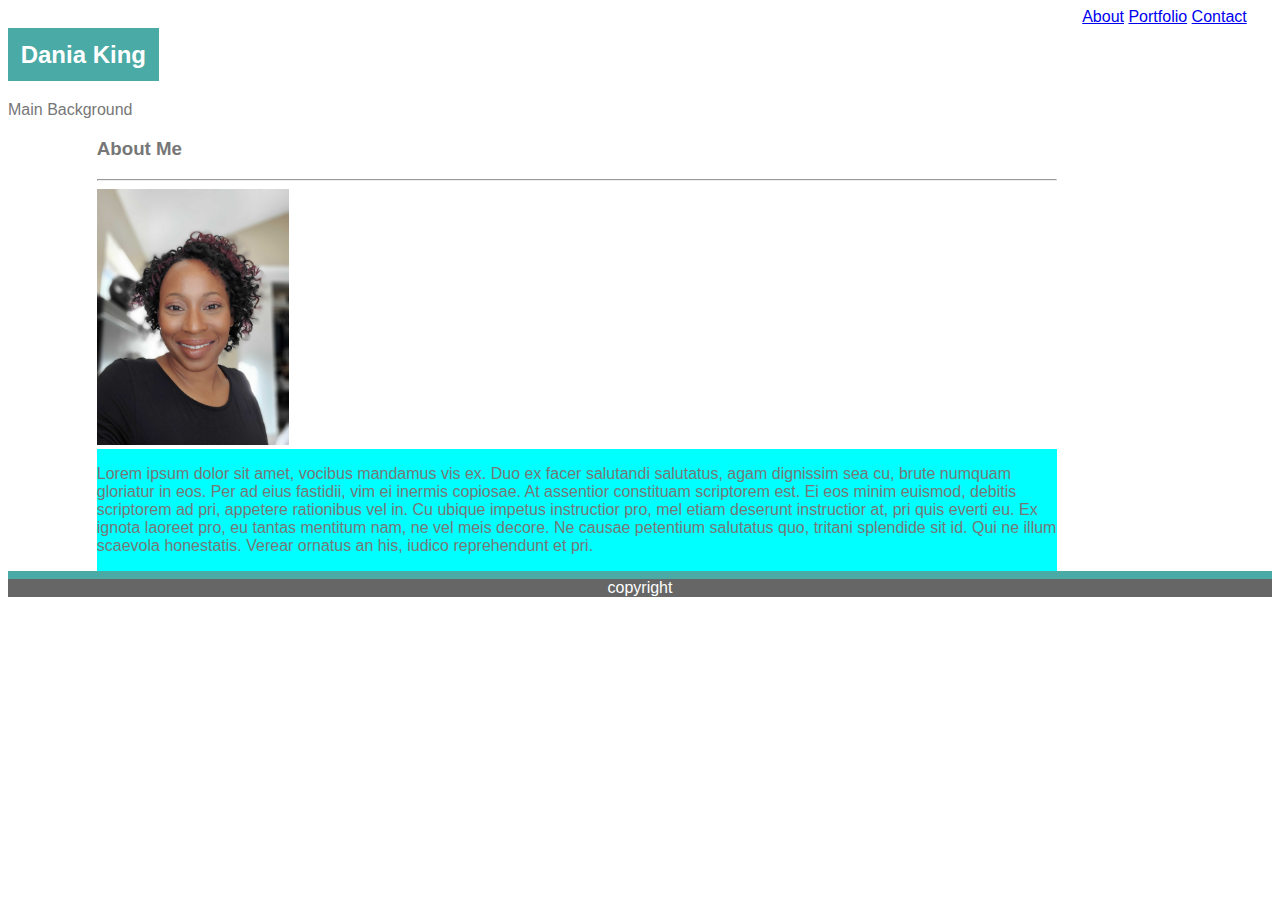
==== index.html @ 29a69eaf "assest" ====
<!DOCTYPE html>
<html lang="en">
  <head>
    <meta charset="UTF-8" />
    <link rel="stylesheet" type="text/css" href="./assets/css/style.css" />
  </head>
  <body>
    <header>
    </header>
    <nav>
      <div id="topnav"=>
            <a class="active" href="./index.html">About</a>
            <a href="./portfolio.html">Portfolio</a>
            <a href="./contact.html">Contact</a>
        </div>
        <div>
            <h2 id="name">Dania King</h2>
        </div>
    </nav>
    <section id="mainback">
      Main Background
      <article id="mainsection">
        <div>
        <h3>
          About Me
        </h3>
        </div>
        <hr />
        <div id="imgs">
          <img src="./assets/images/20200106_085458.jpg" alt="DaniaKing" />
        </div>
        <aside>
          <p>
            Lorem ipsum dolor sit amet, vocibus mandamus vis ex. Duo ex facer
            salutandi salutatus, agam dignissim sea cu, brute numquam gloriatur
            in eos. Per ad eius fastidii, vim ei inermis copiosae. At assentior
            constituam scriptorem est. Ei eos minim euismod, debitis scriptorem
            ad pri, appetere rationibus vel in. Cu ubique impetus instructior
            pro, mel etiam deserunt instructior at, pri quis everti eu. Ex
            ignota laoreet pro, eu tantas mentitum nam, ne vel meis decore. Ne
            causae petentium salutatus quo, tritani splendide sit id. Qui ne
            illum scaevola honestatis. Verear ornatus an his, iudico
            reprehendunt et pri.
          </p>
        </aside>
      </article>
    </section>
    <footer>
      copyright
    </footer>
  </body>
</html>
---- assets/css/style.css ----
body {
  background-image: url(file:///Basic-Portfolio/assets/images/hotel-wallpaper.png);
  font-family: Arial, Helvetica, sans-serif;
  color: #777777;
}
header {
  background-color: blueviolet;
}
#topnav {
  float: right;
  margin-right: 2%;
}
#name {
  float: left;
  background-color: #4aaaa5;
  color: #ffffff;
  padding: 1%;
}
#mainback {
  clear: both;
  width: 90%;
  height: 90%;
}
#mainsection {
  width: 960px;
  background-color: #ffffff;
  margin-left: auto;
  margin-right: auto;
}
img {
  width: 20%;
  height: 20%;
}
#imgs {
  float: left;
}
aside {
  background-color: aqua;
  float: left;
}
footer {
  clear: both;
  border-top: 8px solid #4aaaa5;
  text-align: center;
  background-color: #666666;
  color: #ffffff;
}
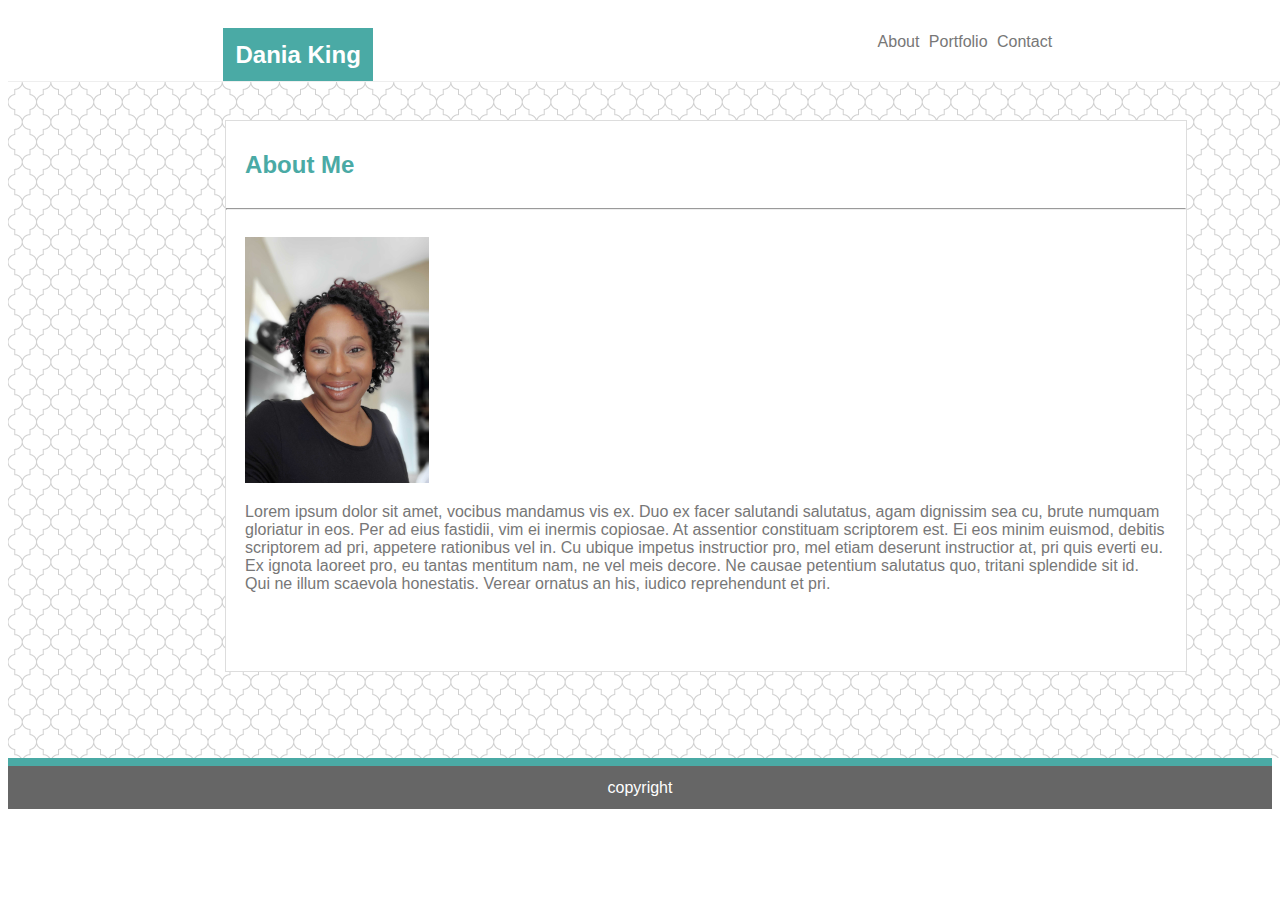
==== commit aac4563d: "almost there" ====
--- a/index.html
+++ b/index.html
@@ -9,27 +9,24 @@
     </header>
     <nav>
       <div id="topnav"=>
-            <a class="active" href="./index.html">About</a>
-            <a href="./portfolio.html">Portfolio</a>
-            <a href="./contact.html">Contact</a>
+            <a class="click" id="active" href="./index.html">About</a>
+            <a class="click " href="./portfolio.html">Portfolio</a>
+            <a class="click " href="./contact.html">Contact</a>
         </div>
         <div>
             <h2 id="name">Dania King</h2>
         </div>
     </nav>
     <section id="mainback">
-      Main Background
       <article id="mainsection">
         <div>
-        <h3>
+        <h2>
           About Me
-        </h3>
+        </h2>
         </div>
         <hr />
-        <div id="imgs">
+        <div id="content">
           <img src="./assets/images/20200106_085458.jpg" alt="DaniaKing" />
-        </div>
-        <aside>
           <p>
             Lorem ipsum dolor sit amet, vocibus mandamus vis ex. Duo ex facer
             salutandi salutatus, agam dignissim sea cu, brute numquam gloriatur
@@ -42,11 +39,11 @@
             illum scaevola honestatis. Verear ornatus an his, iudico
             reprehendunt et pri.
           </p>
-        </aside>
+          </div>
       </article>
     </section>
     <footer>
-      copyright
+      <div id="cop">copyright</div> 
     </footer>
   </body>
 </html>
--- a/assets/css/style.css
+++ b/assets/css/style.css
@@ -1,47 +1,73 @@
 body {
-  background-image: url(file:///Basic-Portfolio/assets/images/hotel-wallpaper.png);
   font-family: Arial, Helvetica, sans-serif;
   color: #777777;
 }
 header {
   background-color: blueviolet;
 }
+nav {
+  background-color: #ffffff;
+}
 #topnav {
   float: right;
-  margin-right: 2%;
+  padding: 2%;
+  margin-right: 15%;
+}
+.click {
+  clear: both;
+  text-decoration: none;
+  color: #777777;
+  margin-top: 2%;
+  margin-right: 5px;
 }
 #name {
   float: left;
   background-color: #4aaaa5;
   color: #ffffff;
   padding: 1%;
+  margin-bottom: 0%;
+  margin-left: 17%;
 }
 #mainback {
   clear: both;
-  width: 90%;
-  height: 90%;
+  background-image: url("../images/hotel-wallpaper.png");
+  padding: 3%;
+  width: 1320px;
+  height: 600px;
+  margin-left: auto;
+  margin-right: auto;
+  border-top: 1px solid #eeeeee;
 }
 #mainsection {
+  background-color: #ffffff;
   width: 960px;
-  background-color: #ffffff;
+  height: 550px;
   margin-left: auto;
   margin-right: auto;
+  border: 1px solid #dddddd;
+}
+h2 {
+  color: #4aaaa5;
+  padding: 1%;
+  margin-left: 1%;
+}
+#content {
+  padding: 2%;
 }
 img {
   width: 20%;
   height: 20%;
 }
-#imgs {
-  float: left;
+p {
 }
-aside {
-  background-color: aqua;
-  float: left;
-}
+
 footer {
-  clear: both;
   border-top: 8px solid #4aaaa5;
   text-align: center;
   background-color: #666666;
   color: #ffffff;
+  padding: 1%;
 }
+#cop {
+  margin-bottom: 0%;
+}
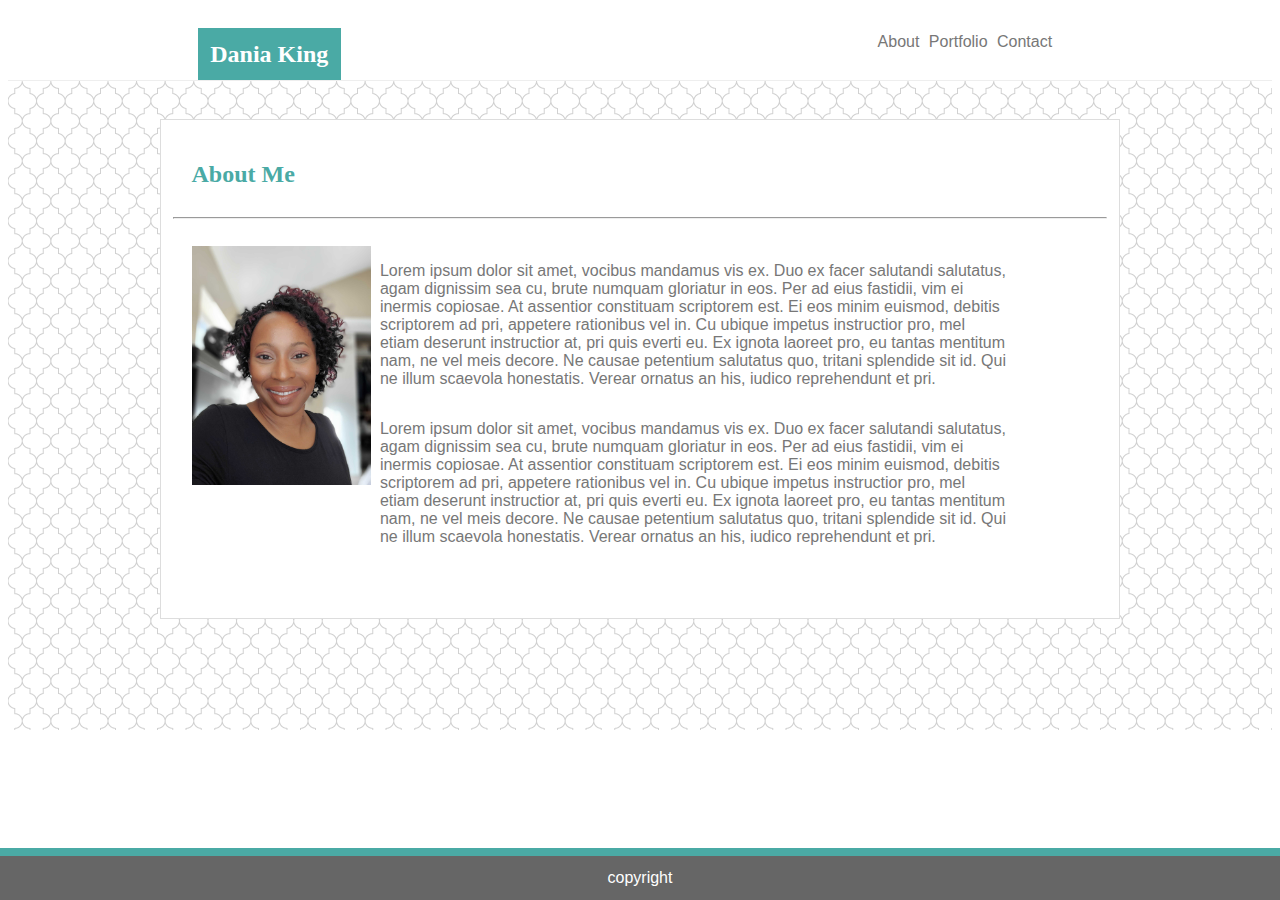
==== commit d2632f38: "really close" ====
--- a/index.html
+++ b/index.html
@@ -39,6 +39,18 @@
             illum scaevola honestatis. Verear ornatus an his, iudico
             reprehendunt et pri.
           </p>
+          <p>
+              Lorem ipsum dolor sit amet, vocibus mandamus vis ex. Duo ex facer
+              salutandi salutatus, agam dignissim sea cu, brute numquam gloriatur
+              in eos. Per ad eius fastidii, vim ei inermis copiosae. At assentior
+              constituam scriptorem est. Ei eos minim euismod, debitis scriptorem
+              ad pri, appetere rationibus vel in. Cu ubique impetus instructior
+              pro, mel etiam deserunt instructior at, pri quis everti eu. Ex
+              ignota laoreet pro, eu tantas mentitum nam, ne vel meis decore. Ne
+              causae petentium salutatus quo, tritani splendide sit id. Qui ne
+              illum scaevola honestatis. Verear ornatus an his, iudico
+              reprehendunt et pri.
+            </p>
           </div>
       </article>
     </section>
--- a/assets/css/style.css
+++ b/assets/css/style.css
@@ -1,9 +1,14 @@
+* {
+  box-sizing: border-box;
+}
+
 body {
   font-family: Arial, Helvetica, sans-serif;
   color: #777777;
 }
 header {
   background-color: blueviolet;
+  font-family: Georgia, "Times New Roman", Times, serif;
 }
 nav {
   background-color: #ffffff;
@@ -26,14 +31,15 @@
   color: #ffffff;
   padding: 1%;
   margin-bottom: 0%;
-  margin-left: 17%;
+  margin-left: 15%;
+  font-family: Georgia, "Times New Roman", Times, serif;
 }
 #mainback {
   clear: both;
   background-image: url("../images/hotel-wallpaper.png");
   padding: 3%;
-  width: 1320px;
-  height: 600px;
+  width: 100%;
+  height: 650px;
   margin-left: auto;
   margin-right: auto;
   border-top: 1px solid #eeeeee;
@@ -41,15 +47,17 @@
 #mainsection {
   background-color: #ffffff;
   width: 960px;
-  height: 550px;
+  height: 500px;
   margin-left: auto;
   margin-right: auto;
   border: 1px solid #dddddd;
+  padding: 1%;
 }
 h2 {
   color: #4aaaa5;
   padding: 1%;
   margin-left: 1%;
+  font-family: Georgia, "Times New Roman", Times, serif;
 }
 #content {
   padding: 2%;
@@ -57,16 +65,25 @@
 img {
   width: 20%;
   height: 20%;
+  float: left;
 }
 p {
+  width: 70%;
+  float: left;
+  margin-left: 1%;
 }
 
 footer {
+  clear: both;
   border-top: 8px solid #4aaaa5;
   text-align: center;
   background-color: #666666;
   color: #ffffff;
   padding: 1%;
+  position: fixed;
+  left: 0;
+  bottom: 0;
+  width: 100%;
 }
 #cop {
   margin-bottom: 0%;
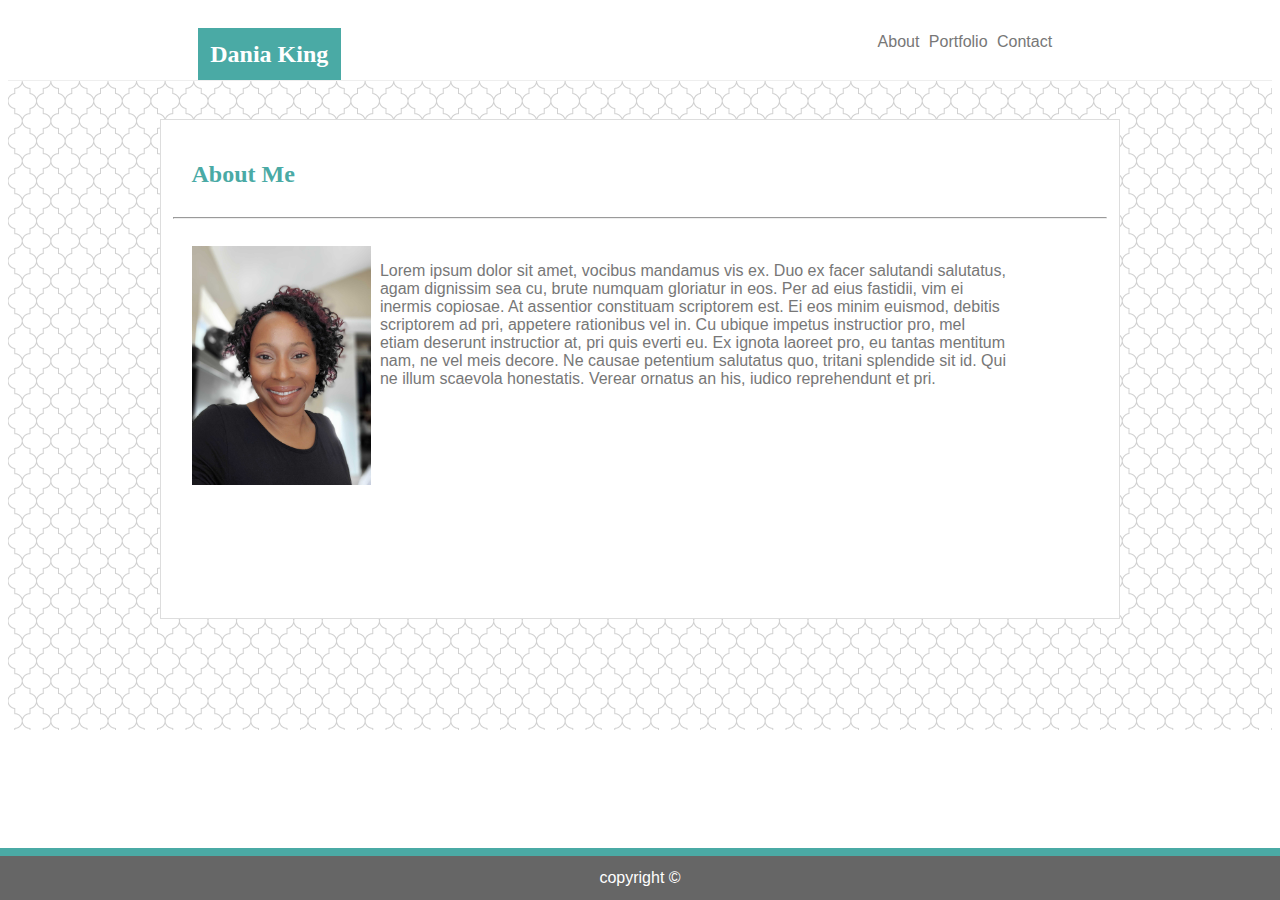
==== commit caf8855a: "a little closer" ====
--- a/index.html
+++ b/index.html
@@ -5,24 +5,23 @@
     <link rel="stylesheet" type="text/css" href="./assets/css/style.css" />
   </head>
   <body>
-    <header>
-    </header>
+    <header></header>
     <nav>
-      <div id="topnav"=>
-            <a class="click" id="active" href="./index.html">About</a>
-            <a class="click " href="./portfolio.html">Portfolio</a>
-            <a class="click " href="./contact.html">Contact</a>
-        </div>
-        <div>
-            <h2 id="name">Dania King</h2>
-        </div>
+      <div id="topnav">
+        <a class="click" id="active" href="./index.html">About</a>
+        <a class="click " href="./portfolio.html">Portfolio</a>
+        <a class="click " href="./contact.html">Contact</a>
+      </div>
+      <div>
+        <h2 id="name">Dania King</h2>
+      </div>
     </nav>
     <section id="mainback">
       <article id="mainsection">
         <div>
-        <h2>
-          About Me
-        </h2>
+          <h2>
+            About Me
+          </h2>
         </div>
         <hr />
         <div id="content">
@@ -39,23 +38,11 @@
             illum scaevola honestatis. Verear ornatus an his, iudico
             reprehendunt et pri.
           </p>
-          <p>
-              Lorem ipsum dolor sit amet, vocibus mandamus vis ex. Duo ex facer
-              salutandi salutatus, agam dignissim sea cu, brute numquam gloriatur
-              in eos. Per ad eius fastidii, vim ei inermis copiosae. At assentior
-              constituam scriptorem est. Ei eos minim euismod, debitis scriptorem
-              ad pri, appetere rationibus vel in. Cu ubique impetus instructior
-              pro, mel etiam deserunt instructior at, pri quis everti eu. Ex
-              ignota laoreet pro, eu tantas mentitum nam, ne vel meis decore. Ne
-              causae petentium salutatus quo, tritani splendide sit id. Qui ne
-              illum scaevola honestatis. Verear ornatus an his, iudico
-              reprehendunt et pri.
-            </p>
-          </div>
+        </div>
       </article>
     </section>
     <footer>
-      <div id="cop">copyright</div> 
+      <div id="cop">copyright &copy;</div>
     </footer>
   </body>
 </html>
--- a/assets/css/style.css
+++ b/assets/css/style.css
@@ -7,7 +7,6 @@
   color: #777777;
 }
 header {
-  background-color: blueviolet;
   font-family: Georgia, "Times New Roman", Times, serif;
 }
 nav {
@@ -71,6 +70,7 @@
   width: 70%;
   float: left;
   margin-left: 1%;
+  font-size: 12pt;
 }
 
 footer {
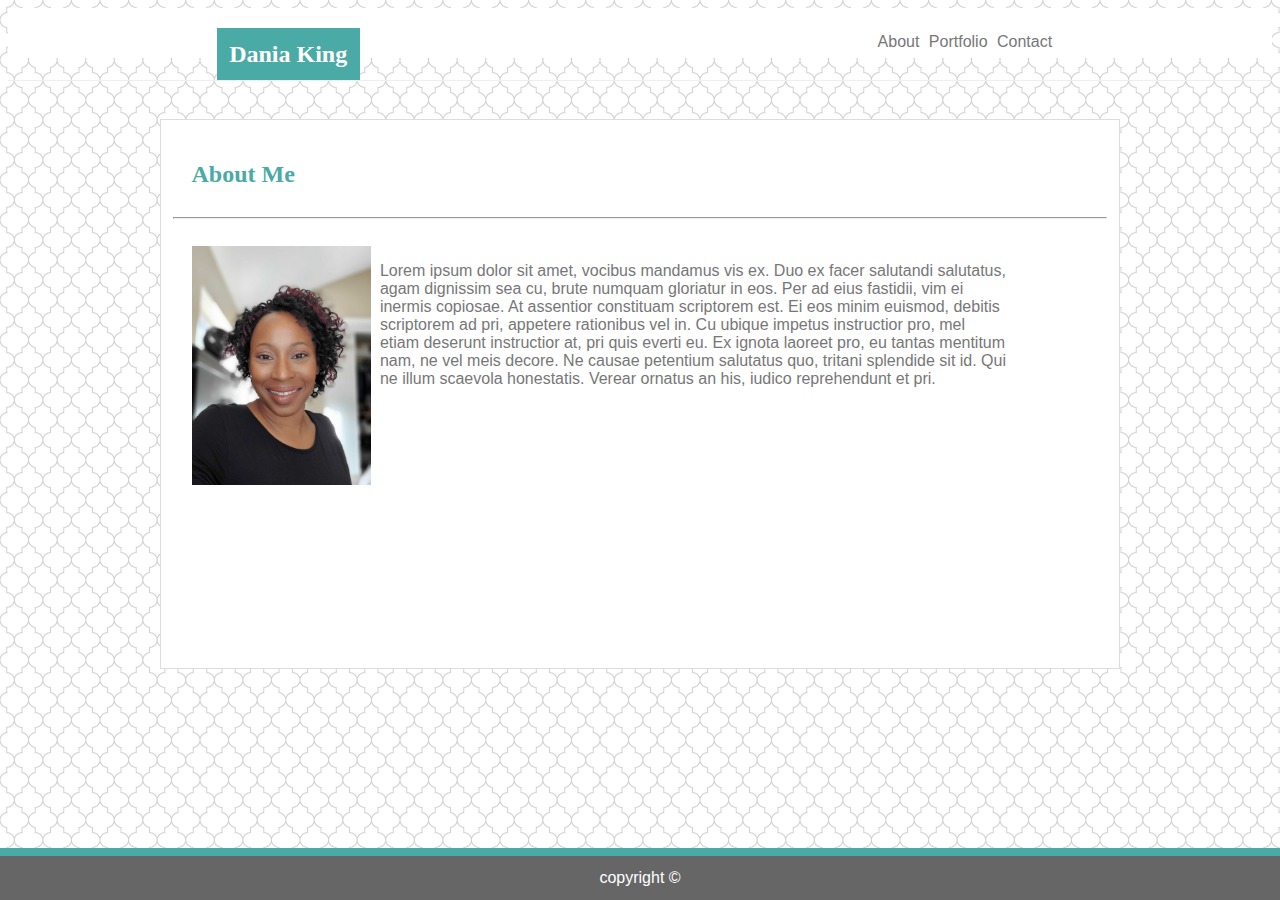
==== commit 48161cfb: "worked with ta moved background image to body, used px instead of % for picture words added width to" ====
--- a/index.html
+++ b/index.html
@@ -25,7 +25,9 @@
         </div>
         <hr />
         <div id="content">
-          <img src="./assets/images/20200106_085458.jpg" alt="DaniaKing" />
+          <div>
+            <img src="./assets/images/20200106_085458.jpg" alt="DaniaKing" />
+          </div>
           <p>
             Lorem ipsum dolor sit amet, vocibus mandamus vis ex. Duo ex facer
             salutandi salutatus, agam dignissim sea cu, brute numquam gloriatur
--- a/assets/css/style.css
+++ b/assets/css/style.css
@@ -5,12 +5,15 @@
 body {
   font-family: Arial, Helvetica, sans-serif;
   color: #777777;
+  background-image: url("../images/hotel-wallpaper.png");
 }
 header {
   font-family: Georgia, "Times New Roman", Times, serif;
 }
 nav {
   background-color: #ffffff;
+  width: 100%;
+  height: 50px;
 }
 #topnav {
   float: right;
@@ -30,12 +33,12 @@
   color: #ffffff;
   padding: 1%;
   margin-bottom: 0%;
-  margin-left: 15%;
+  margin-left: 16.5%;
   font-family: Georgia, "Times New Roman", Times, serif;
 }
 #mainback {
   clear: both;
-  background-image: url("../images/hotel-wallpaper.png");
+  /* background-image: url("../images/hotel-wallpaper.png"); */
   padding: 3%;
   width: 100%;
   height: 650px;
@@ -46,7 +49,7 @@
 #mainsection {
   background-color: #ffffff;
   width: 960px;
-  height: 500px;
+  height: 550px;
   margin-left: auto;
   margin-right: auto;
   border: 1px solid #dddddd;
